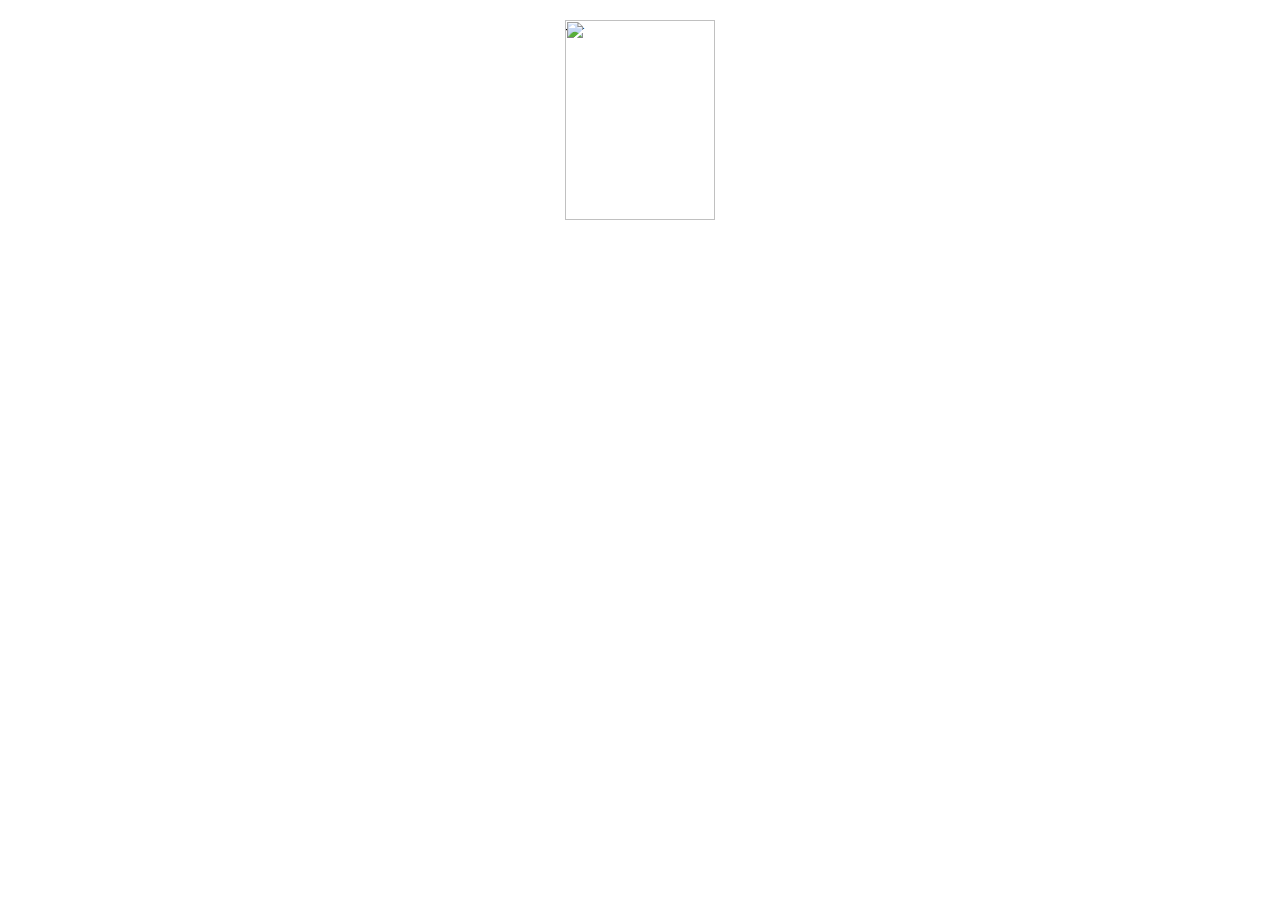
==== loopSlideShow/index.html @ 9897af3f "add loop slide" ====
<!DOCTYPE html>
<html lang="zh-Hans">
<head>
    <meta charset="UTF-8">
    <title>LoopSlideShow</title>
    <link rel="stylesheet" href="./index.css">
    <script src="https://cdnjs.cloudflare.com/ajax/libs/jquery/3.3.1/jquery.min.js"></script>
</head>
<body>
    <div class="slideWindow">
        <div class="images">
            <img src="http://78.media.tumblr.com/unqiTqQtFl9203cocBt5X3gho1_400.jpg" alt="" width="150" height="200">
            <img src="https://dspncdn.com/a1/media/692x/e9/de/93/e9de9380cb318134e029f213b6ff0ccb.jpg" alt="" width="150" height="200">
            <img src="http://www.freedigitalphotos.net/blog/wp-content/uploads/2013/11/archie.jpg" alt="" width="150" height="200">
            <img src="http://cialisoverthecounter.us/wp-content/uploads/2018/02/wedding-dresses-under-400-picture-wedding-dresses-and-bridal-gowns-under-400-uk-on-sale-300-x-400-pixels-2.jpeg" alt="" width="150" height="200">
            <img src="http://www.nature.org/cs/groups/webcontent/@photopublic/documents/media/red-fox-300x400.jpg" width="150" height="200" alt="">
            <img src="https://www.nature.org/cs/groups/webcontent/@photopublic/documents/media/red-eyed-tree-frog-300x400.jpg?redirect=https-301" width="150" height="200" alt=""> -->
        </div>
    </div>
<script src="./index.js"></script>
</body>
</html>
---- loopSlideShow/index.css ----
*{margin: 0;padding: 0;}
*{box-sizing: border-box;}
.slideWindow {width:150px;height: 200px;margin: 20px auto;overflow: hidden;}
.images {position: relative;}
.images > img {width: 100%;position: absolute;top: 0;transition: all 1.5s;}
.images > img.current {left: 0;transform: translateX(0);z-index: 2;}
.images > img.leave {transform: translateX(-100%);z-index: 1;}
.images > img.enter {transform: translateX(100%);}
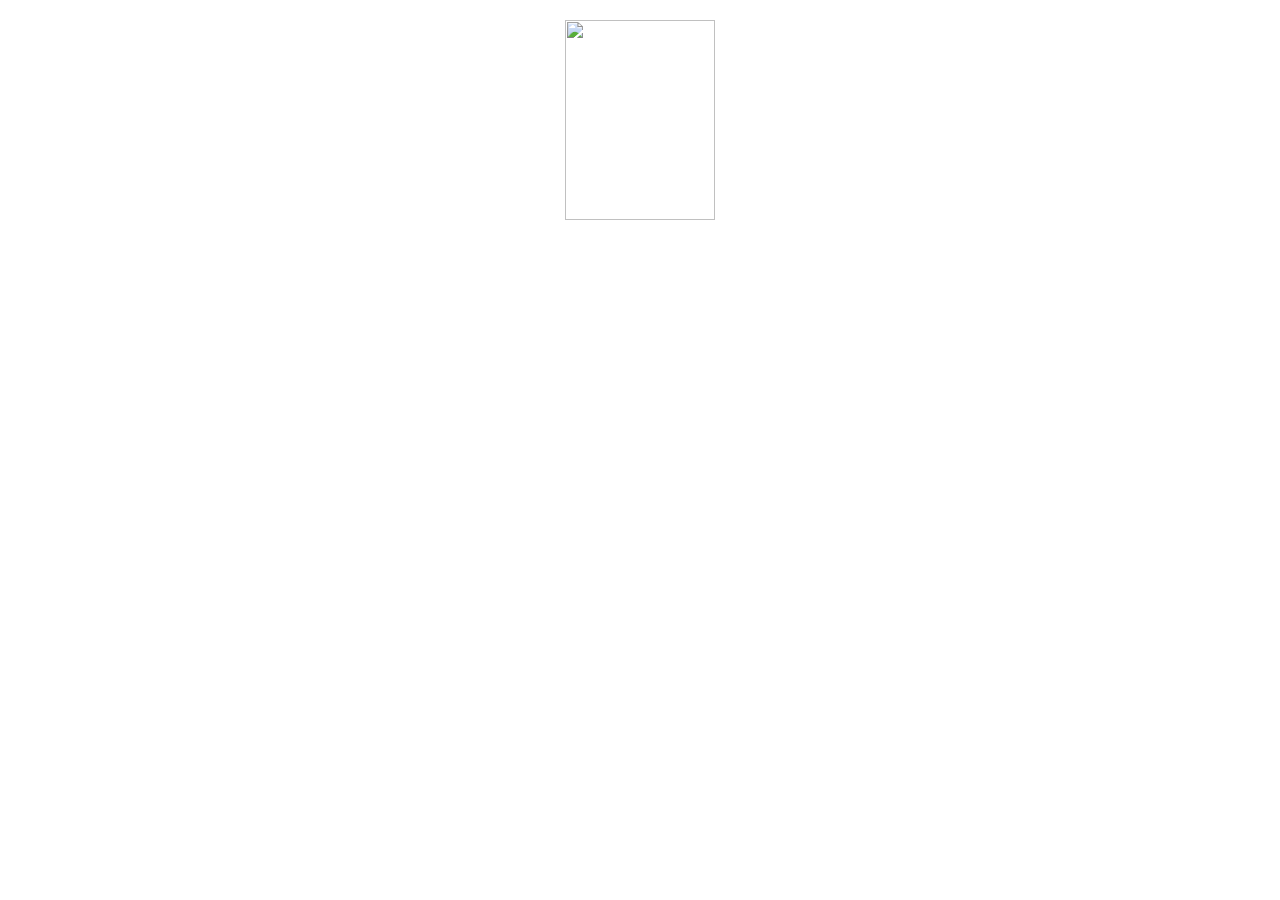
==== commit 599d16e0: "delete comment" ====
--- a/loopSlideShow/index.html
+++ b/loopSlideShow/index.html
@@ -14,7 +14,7 @@
             <img src="http://www.freedigitalphotos.net/blog/wp-content/uploads/2013/11/archie.jpg" alt="" width="150" height="200">
             <img src="http://cialisoverthecounter.us/wp-content/uploads/2018/02/wedding-dresses-under-400-picture-wedding-dresses-and-bridal-gowns-under-400-uk-on-sale-300-x-400-pixels-2.jpeg" alt="" width="150" height="200">
             <img src="http://www.nature.org/cs/groups/webcontent/@photopublic/documents/media/red-fox-300x400.jpg" width="150" height="200" alt="">
-            <img src="https://www.nature.org/cs/groups/webcontent/@photopublic/documents/media/red-eyed-tree-frog-300x400.jpg?redirect=https-301" width="150" height="200" alt=""> -->
+            <img src="https://www.nature.org/cs/groups/webcontent/@photopublic/documents/media/red-eyed-tree-frog-300x400.jpg?redirect=https-301" width="150" height="200" alt="">
         </div>
     </div>
 <script src="./index.js"></script>
